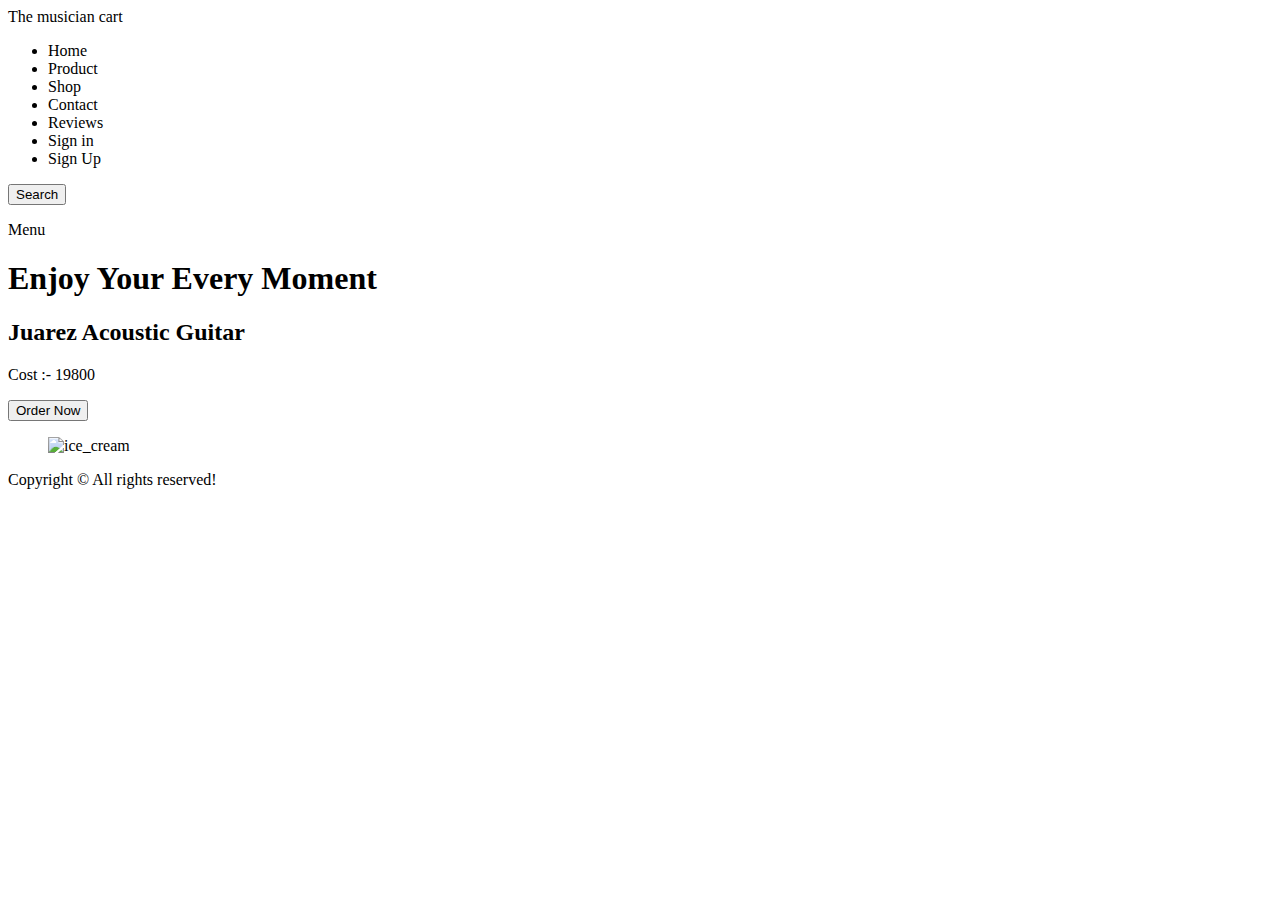
==== landing page/index.html @ 1b3d63a3 "Create index.html" ====
<!DOCTYPE html>
<html lang="en">
<head>
    <meta charset="UTF-8">
    <meta name="viewport" content="width=device-width, initial-scale=1.0">
    <title>guiter</title>
    <link rel="stylesheet" href="style.css">
</head>
<body>
    <nav id="navbar">
        <div id="brand">
            The musician cart
        </div>
        <ul class="bar">
        <li>Home </li>
        <li>Product</li>
        <li>Shop</li>
        <li>Contact</li>
        <li>Reviews</li>
        <li>Sign in</li>
        <li>Sign Up</li>
        </ul>
        <button class="cta">Search</button>
        <div class="the-menu">
            <p>Menu</p>
        </div>
    </nav>
    <main>
        <section>
            <h1>Enjoy Your Every Moment</h1>
            <h2>Juarez Acoustic Guitar</h2>
            <p>
                Cost :- 19800
                
                
            </p>
            <div class="cta">
                <button>Order Now</button>
                
            </div>
        </section>
        <figure>
            <img src="R.png" alt="ice_cream">
        </figure>
    </main>
   
    <footer>
        <div class="center">
            Copyright &copy;  All rights reserved!
        </div>
    </footer>
</body>

</html>
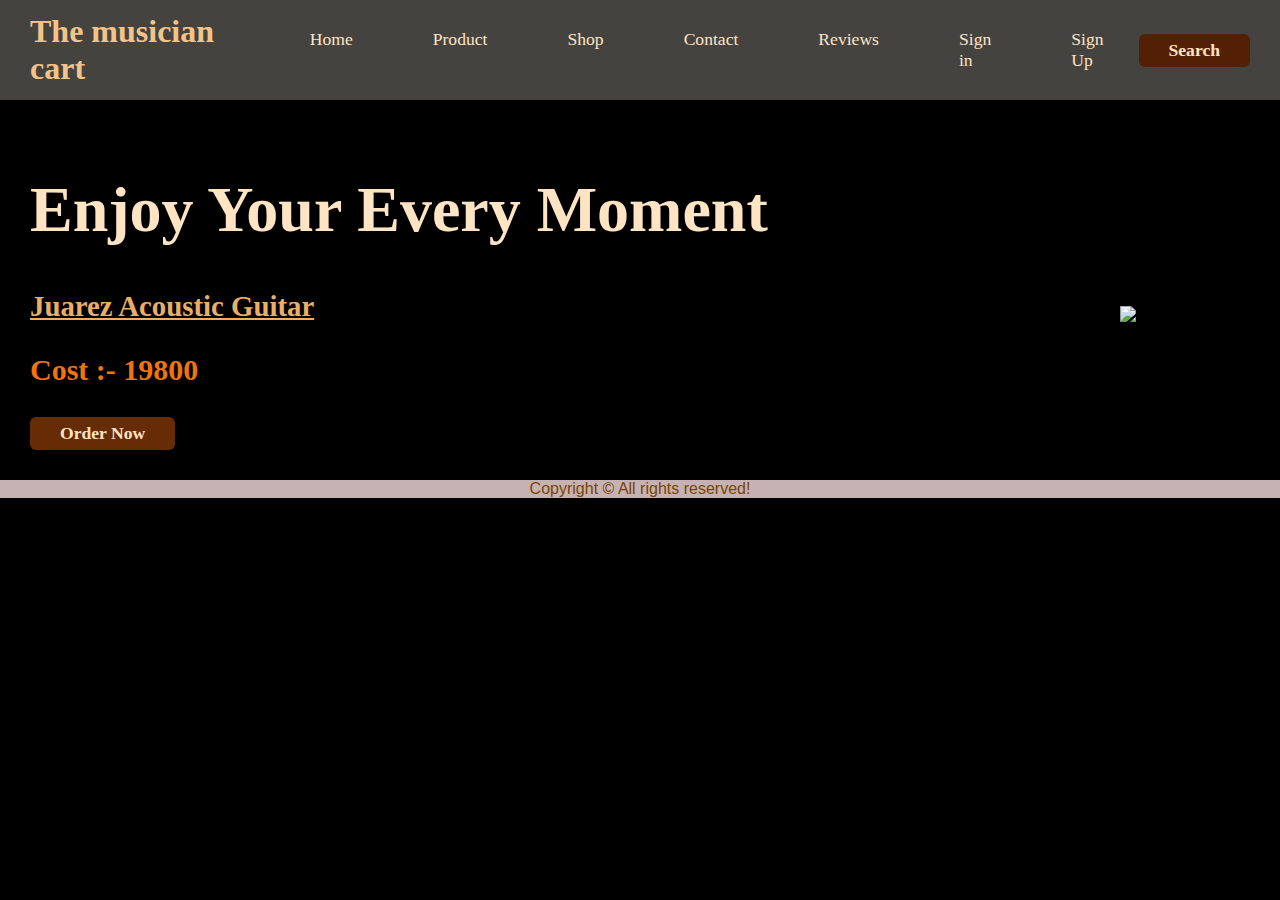
==== commit 445516ec: "Update index.html" ====
--- a/landing page/index.html
+++ b/landing page/index.html
@@ -52,3 +52,4 @@
 </body>
 
 </html>
+<!--this project is made by quazi fuzail-->--- a/landing page/style.css
+++ b/landing page/style.css
@@ -0,0 +1,155 @@
+body{
+    margin: 0;
+    padding: 0;
+    font-family: sans-serif;
+    width: 100vw;
+    height: 100vh;
+    background-color:black ;
+    
+}
+nav{
+    display: flex;
+    justify-content: space-between;
+    padding: 10px 30px;
+    align-items: center;
+    background-color: rgb(69, 67, 63);
+}
+#brand{
+    font-size: 2rem;
+    color: rgb(244, 195, 136);
+    font-weight: bolder;
+    cursor: pointer;
+    font-family: cursive;
+}
+nav ul{
+    display: flex;
+    list-style-type: none;
+    gap: 10px;
+    
+}
+nav ul li{
+    cursor: pointer;
+    font-weight: 500;
+    padding: 3px 35px;
+    color: bisque;
+    font-size: 1.1rem;
+    font-family: cursive;
+}
+nav ul li:hover{
+    color: rgb(246, 173, 84);
+    border-radius: 6px;
+    text-decoration: underline;
+}
+nav .cta{
+    color: bisque;
+    border: none;
+    background-color: rgb(84, 32, 5);
+    padding: 6px 30px;
+    border-radius: 6px;
+    cursor: pointer;
+    font-weight: bold;
+    font-size: 1.1rem;
+    font-family: cursive;
+    
+}
+p{
+    font-family: cursive;
+    font-size: 30px;
+    font-weight: bold;
+    color: rgb(239, 116, 15);
+}
+nav .cta:hover{
+    background-color: coral;
+    text-decoration: underline;
+}
+.the-menu{
+    display: none;
+}
+main{
+    display: flex;
+    align-items: center;
+    justify-content: space-between;
+    padding: 30px;
+}
+img{
+    margin-top: 50px;
+    width: 890px;
+    
+}
+h1{
+    font-size: 4rem;
+    font-weight: bold;
+    color: bisque;
+    font-family: cursive;
+}
+h2{
+    font-size: 1.8rem;
+    font-weight: bold;
+    color: rgb(235, 174, 101);
+    text-decoration: underline;
+    font-family: cursive;
+}
+
+section button{
+    color: bisque;
+    border: none;
+    background-color: rgb(102, 44, 5);
+    padding: 6px 30px;
+    border-radius: 6px;
+    cursor: pointer;
+    font-weight: bold;
+    font-size: 1.1rem;
+    font-family: cursive;
+}
+section button:hover{
+    text-decoration: underline;
+    background-color: coral;
+}
+button span{
+    font-size: 1rem;
+}
+
+footer{
+    background: rgb(198, 178, 178);
+    color: rgb(121, 68, 7);
+    text-align: center;
+    
+    text-align: end;
+}
+.center{
+    text-align: center;
+}
+@media screen and (max-width: 700px) {
+    nav ul, nav button{
+        display: none;
+    }
+    .the-menu{
+        display: block;
+        cursor: pointer;
+        color: bisque;
+    }
+    main{
+        flex-direction: column;
+    }
+    section{
+        display: flex;
+        flex-direction: column;
+        align-items: center;
+    }
+    footer{
+        text-align: center;
+        
+    }
+    #brand{text-align: center;
+
+    }
+    img{
+        width: 300px;
+    }
+    .mobile-menu:hover{
+        text-decoration: underline;
+    
+    border-radius: 5px;
+    }
+   
+}
